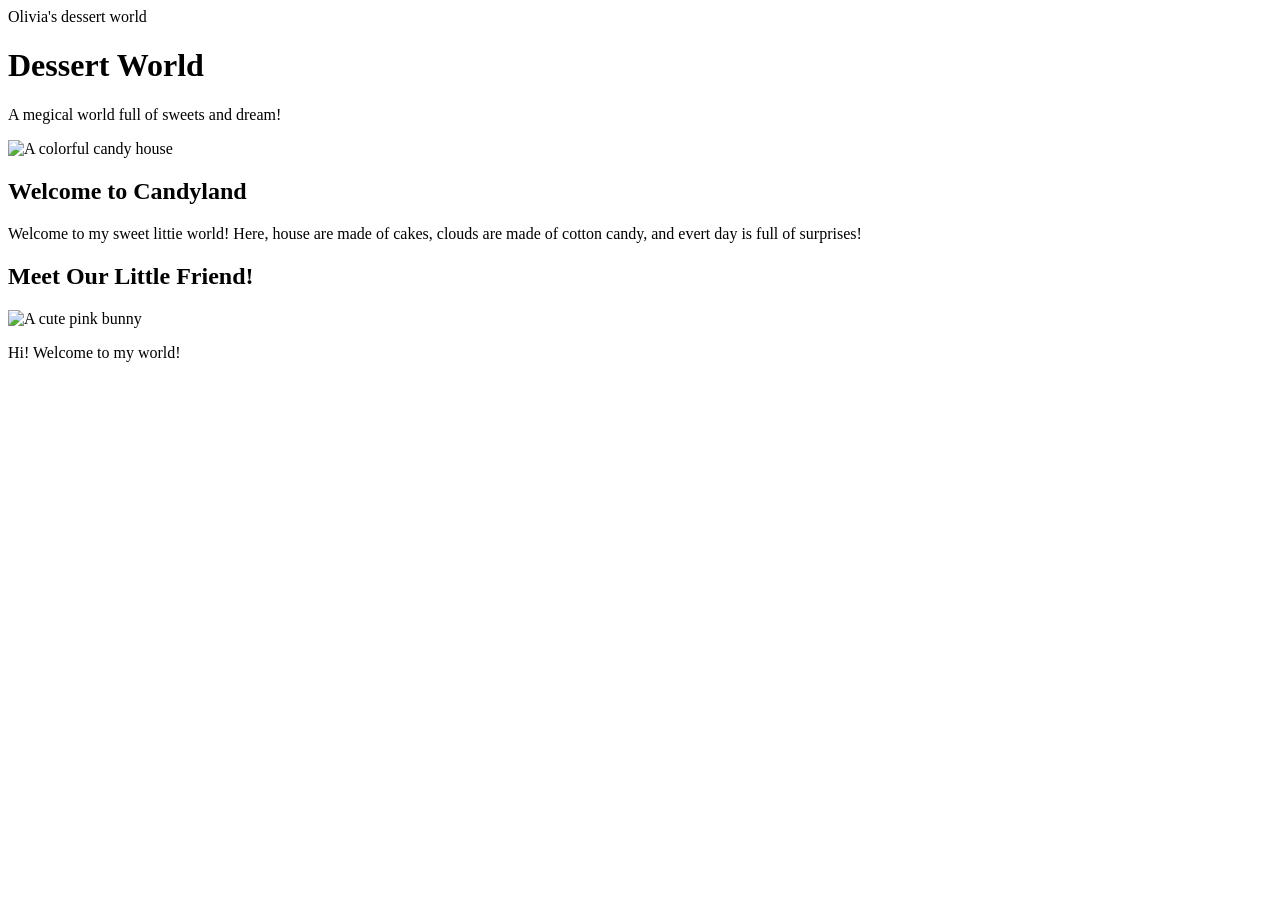
==== ex02.html @ b33fc8d0 "s" ====
<!DOCTYPE html>

<htlm>
    <head>
        <titel>Olivia's dessert world</titel>
        <link rel="stylesheet" href="ex02.css">
    </head>

    <body>
        <h1>Dessert World</h1>

        <p>
            A megical world full of sweets and dream!
        </p>

        <img class="candy-house" src="candy house.webp" 
            alt="A colorful candy house">

        <div class="intro-box">
            <h2>Welcome to Candyland</h2>

            <p>
                Welcome to my sweet littie world! Here, house are made of cakes, clouds are made of cotton candy,
                and evert day is full of surprises!
            </p>
        </div>

        <div class="picture-box">
            <h2>Meet Our Little Friend!</h2>

            <img src="images.jpeg" alt="A cute pink bunny">
            <p> Hi! Welcome to my world!</p>
        </div>

    </body>

</html>
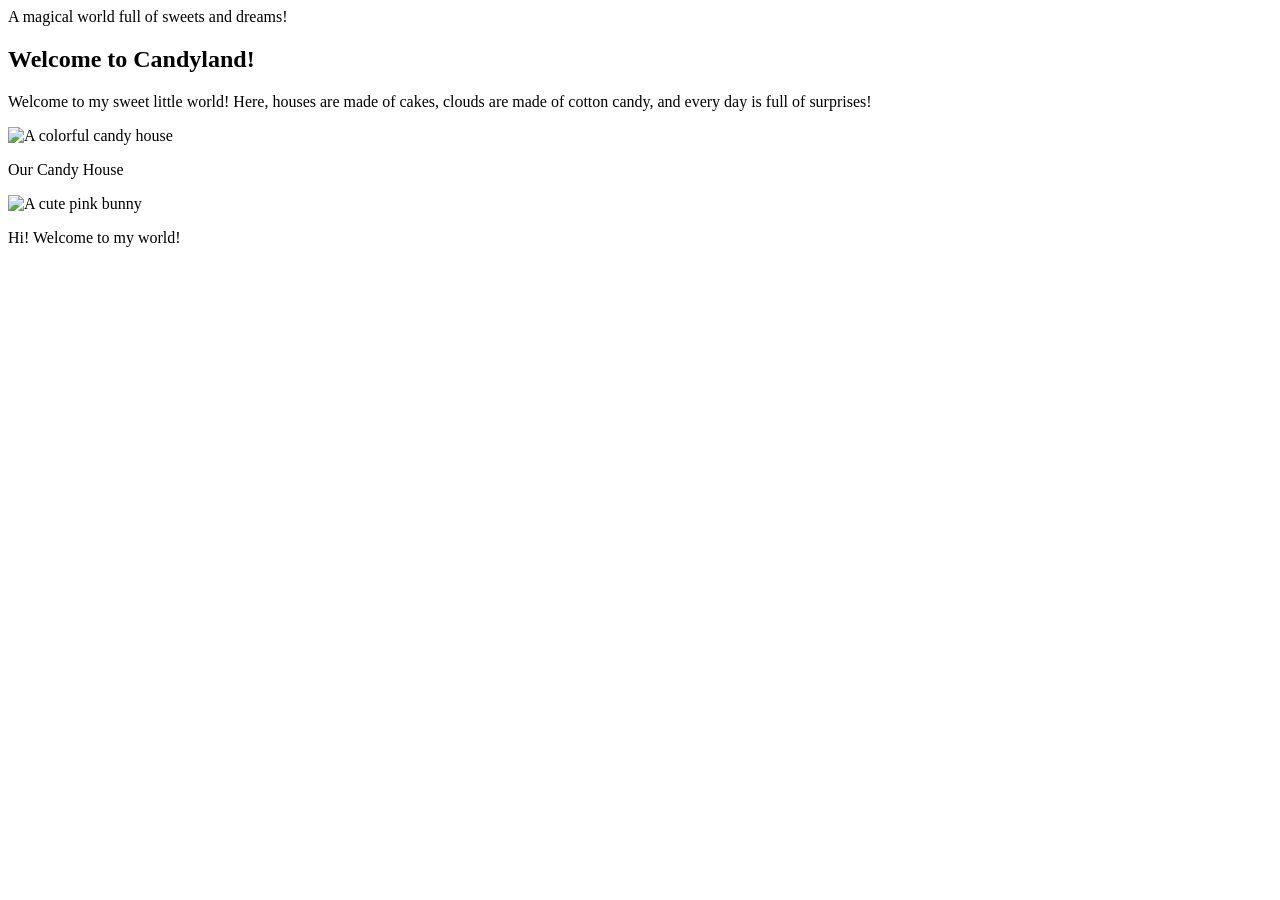
==== commit 254d3228: "jyf" ====
--- a/ex02.html
+++ b/ex02.html
@@ -1,38 +1,57 @@
+
 <!DOCTYPE html>
+<html lang="en">
 
-<htlm>
-    <head>
-        <titel>Olivia's dessert world</titel>
-        <link rel="stylesheet" href="ex02.css">
-    </head>
+<head>
+    <meta charset="UTF-8">
+    <title>Olivia's Dessert World</title>
+    <link rel="stylesheet" href=">
+</head>
 
-    <body>
-        <h1>Dessert World</h1>
+<body>
+
+    <h1>Dessert World</h1>
+
+    <p class="subtitle">
+        A magical world full of sweets and dreams!
+    </p>
+
+    <!-- ZONE 1: ATMOSPHERE -->
+    <div class="atmosphere">
+
+        <h2>Welcome to Candyland!</h2>
 
         <p>
-            A megical world full of sweets and dream!
+            Welcome to my sweet little world!
+            Here, houses are made of cakes,
+            clouds are made of cotton candy,
+            and every day is full of surprises!
         </p>
 
-        <img class="candy-house" src="candy house.webp" 
-            alt="A colorful candy house">
+    </div>
 
-        <div class="intro-box">
-            <h2>Welcome to Candyland</h2>
+    <!-- ZONE 2: CHARACTERS AND PROPS -->
+    <div class="main-zone">
 
-            <p>
-                Welcome to my sweet littie world! Here, house are made of cakes, clouds are made of cotton candy,
-                and evert day is full of surprises!
-            </p>
+        <div class="object">
+            <img id="candy-house"
+                 src="candy house.webp"
+                 alt="A colorful candy house">
+
+            <p>Our Candy House</p>
         </div>
 
-        <div class="picture-box">
-            <h2>Meet Our Little Friend!</h2>
+        <div class="object">
+            <img id="pink-bunny"
+                 src="images.jpeg"
+                 alt="A cute pink bunny">
 
-            <img src="images.jpeg" alt="A cute pink bunny">
-            <p> Hi! Welcome to my world!</p>
+            <p>Hi! Welcome to my world!</p>
         </div>
 
-    </body>
+    </div>
 
+</body>
 </html>
 
+
